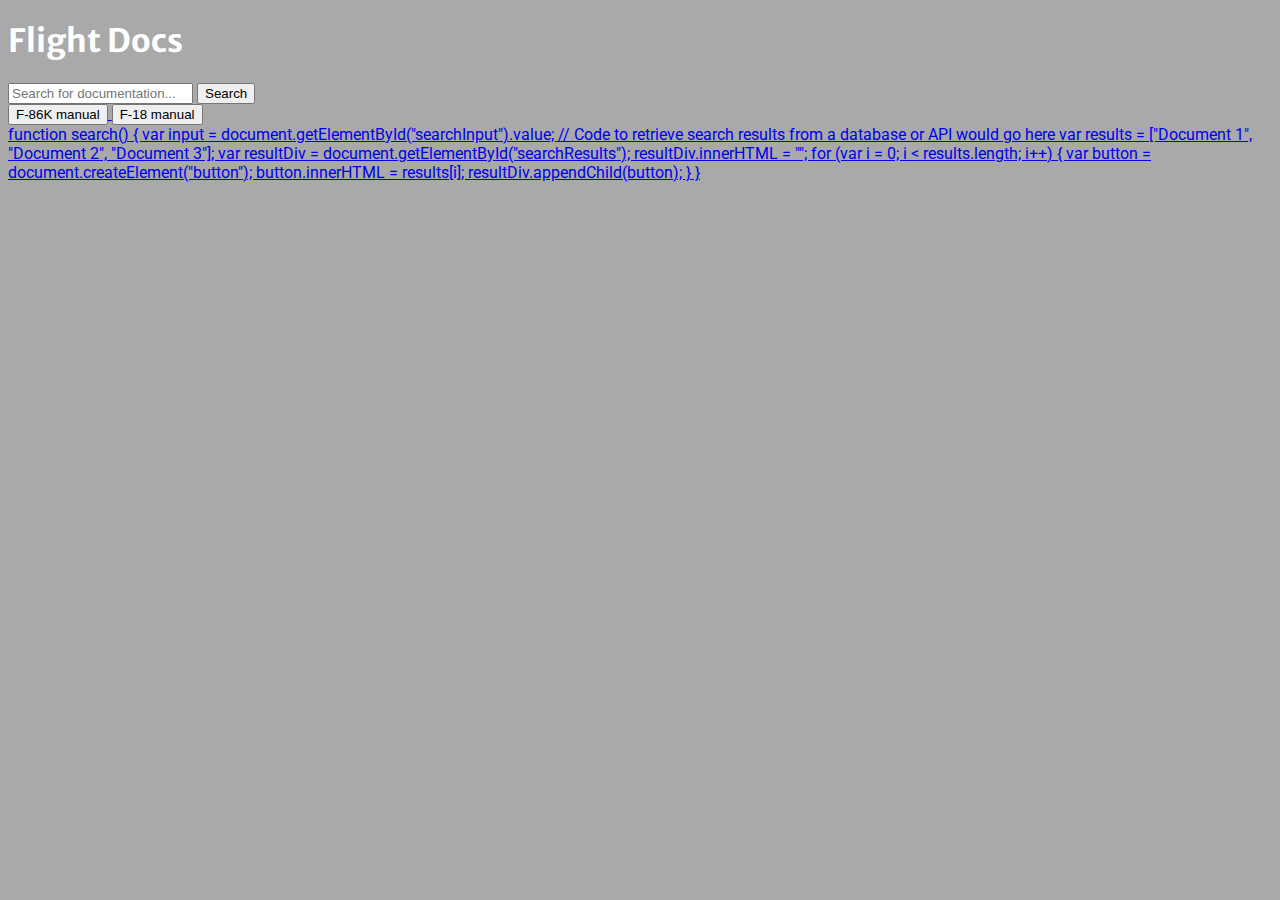
==== flightDocx.html @ 74b40fb1 "fly" ====
<!DOCTYPE html>
<html>
  <head>
    <link href="https://fonts.googleapis.com/css?family=Roboto" rel="stylesheet">
    <link href="https://fonts.googleapis.com/css?family=Merriweather+Sans" rel="stylesheet">
    <style>
      body {
        background-color: darkgray;
        color: white;
        font-family: 'Roboto', sans-serif;
      }
      h1, h2, h3 {
        font-family: 'Merriweather Sans', sans-serif;
      }
    </style>
  </head>
  <body>
    <h1>Flight Docs</h1>
    <form onsubmit="return false;">
      <input type="text" id="searchInput" placeholder="Search for documentation...">
      <button onclick="search()">Search</button>
    </form>
    <div id="searchResults">
        <a href="[aviation] - [manuals] - F-86K Flight Manual.pdf">
            <button class="btn btn-primary btn-lg grg">F-86K manual</button>

            <a href="F18-ABCD-000.pdf">
                <button class="btn btn-primary btn-lg grg">F-18 manual</button>


    </div>
    <script>
      function search() {
        event.preventDefault(); // this line prevents the form from submitting
        var input = document.getElementById("searchInput").value;
        // Code to retrieve search results from a database or API would go here
        var results = ["Document 1", "Document 2", "Document 3"];
        var resultDiv = document.getElementById("searchResults");
        resultDiv.innerHTML = "";
        for (var i = 0; i < results.length; i++) {
          var button = document.createElement("button");
          button.innerHTML = results[i];
          resultDiv.appendChild(button);
        }
      }
    </script>
  </body>
</html>

      function search() {
        var input = document.getElementById("searchInput").value;
        // Code to retrieve search results from a database or API would go here
        var results = ["Document 1", "Document 2", "Document 3"];
        var resultDiv = document.getElementById("searchResults");
        resultDiv.innerHTML = "";
        for (var i = 0; i < results.length; i++) {
          var button = document.createElement("button");
          button.innerHTML = results[i];
          resultDiv.appendChild(button);
        }
      }
    </script>
  </body>
</html>
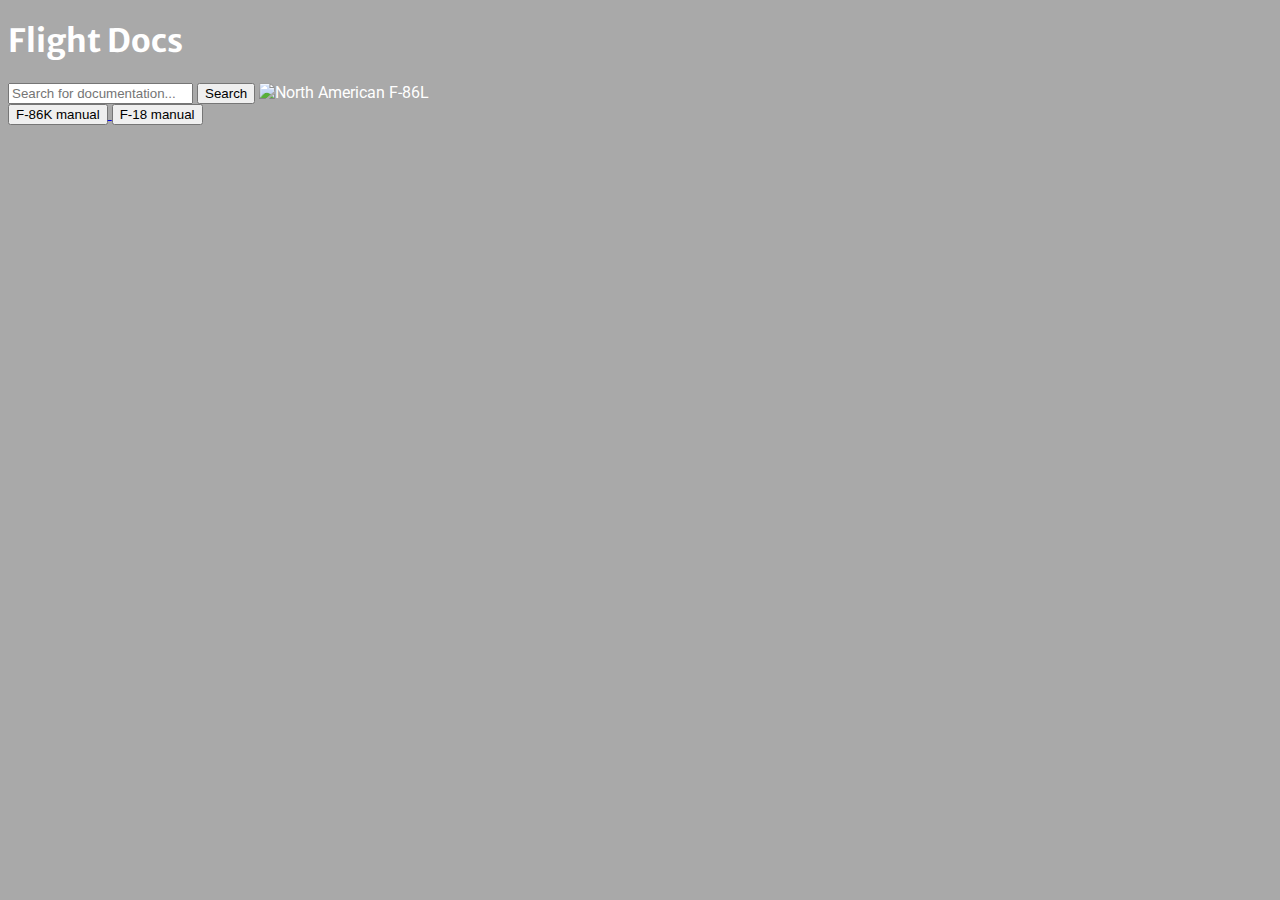
==== commit c621e4bf: "Update flightDocx.html" ====
--- a/flightDocx.html
+++ b/flightDocx.html
@@ -19,6 +19,8 @@
     <form onsubmit="return false;">
       <input type="text" id="searchInput" placeholder="Search for documentation...">
       <button onclick="search()">Search</button>
+      <img src="https://pimaair.org/wp-content/themes/yootheme/cache/North-American-F-86L-9cd2f36f.jpeg" alt="North American F-86L">
+      
     </form>
     <div id="searchResults">
         <a href="[aviation] - [manuals] - F-86K Flight Manual.pdf">
@@ -29,36 +31,11 @@
 
 
     </div>
+          
     <script>
-      function search() {
-        event.preventDefault(); // this line prevents the form from submitting
-        var input = document.getElementById("searchInput").value;
-        // Code to retrieve search results from a database or API would go here
-        var results = ["Document 1", "Document 2", "Document 3"];
-        var resultDiv = document.getElementById("searchResults");
-        resultDiv.innerHTML = "";
-        for (var i = 0; i < results.length; i++) {
-          var button = document.createElement("button");
-          button.innerHTML = results[i];
-          resultDiv.appendChild(button);
-        }
-      }
+      
+
     </script>
+          
   </body>
 </html>
-
-      function search() {
-        var input = document.getElementById("searchInput").value;
-        // Code to retrieve search results from a database or API would go here
-        var results = ["Document 1", "Document 2", "Document 3"];
-        var resultDiv = document.getElementById("searchResults");
-        resultDiv.innerHTML = "";
-        for (var i = 0; i < results.length; i++) {
-          var button = document.createElement("button");
-          button.innerHTML = results[i];
-          resultDiv.appendChild(button);
-        }
-      }
-    </script>
-  </body>
-</html>
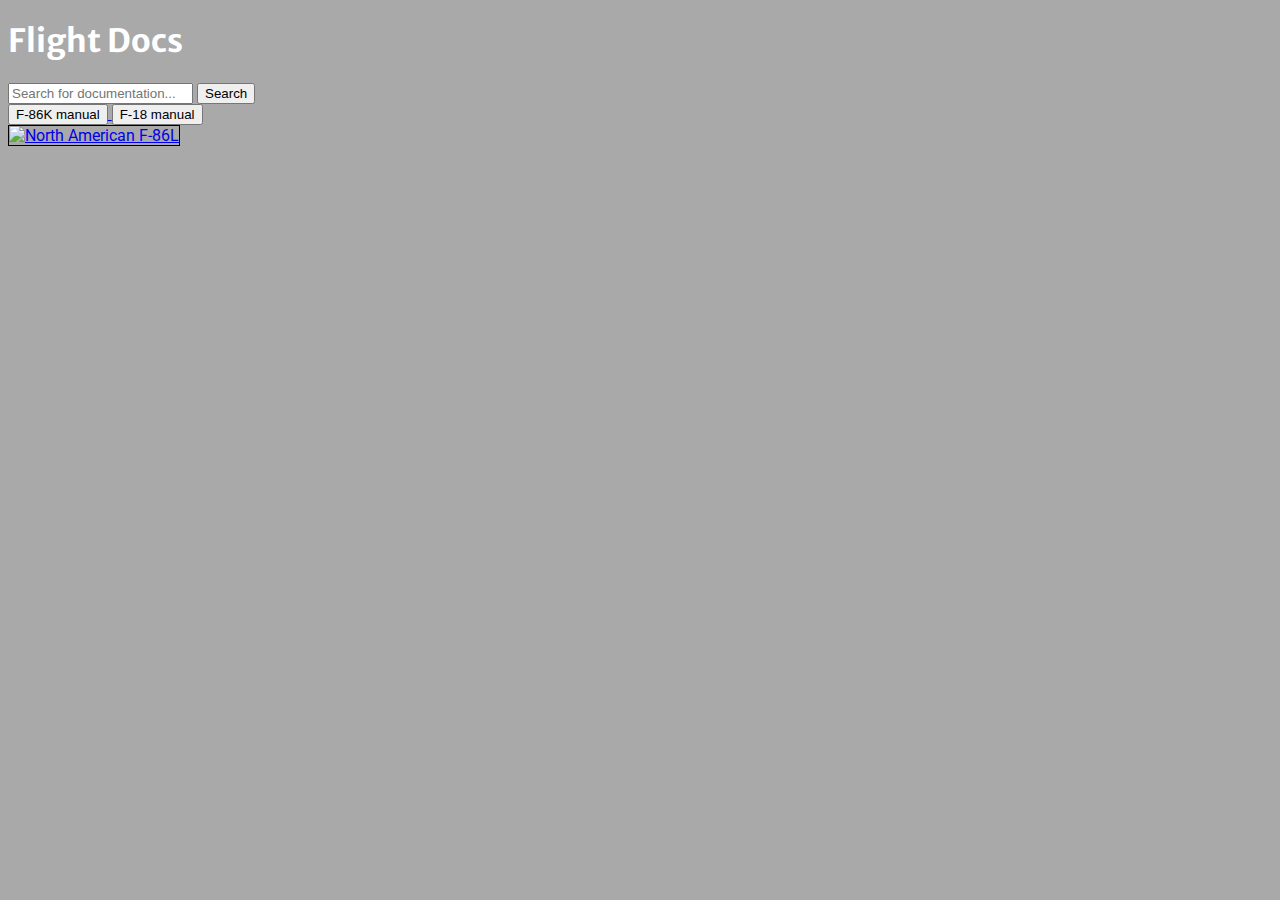
==== commit 64dc2722: "Update flightDocx.html" ====
--- a/flightDocx.html
+++ b/flightDocx.html
@@ -19,7 +19,7 @@
     <form onsubmit="return false;">
       <input type="text" id="searchInput" placeholder="Search for documentation...">
       <button onclick="search()">Search</button>
-      <img src="https://pimaair.org/wp-content/themes/yootheme/cache/North-American-F-86L-9cd2f36f.jpeg" alt="North American F-86L">
+     
       
     </form>
     <div id="searchResults">
@@ -32,6 +32,8 @@
 
     </div>
           
+     <img src="https://pimaair.org/wp-content/themes/yootheme/cache/North-American-F-86L-9cd2f36f.jpeg" alt="North American F-86L" style="width:400px;height:200px;border:1px solid black;">
+          
     <script>
       
 
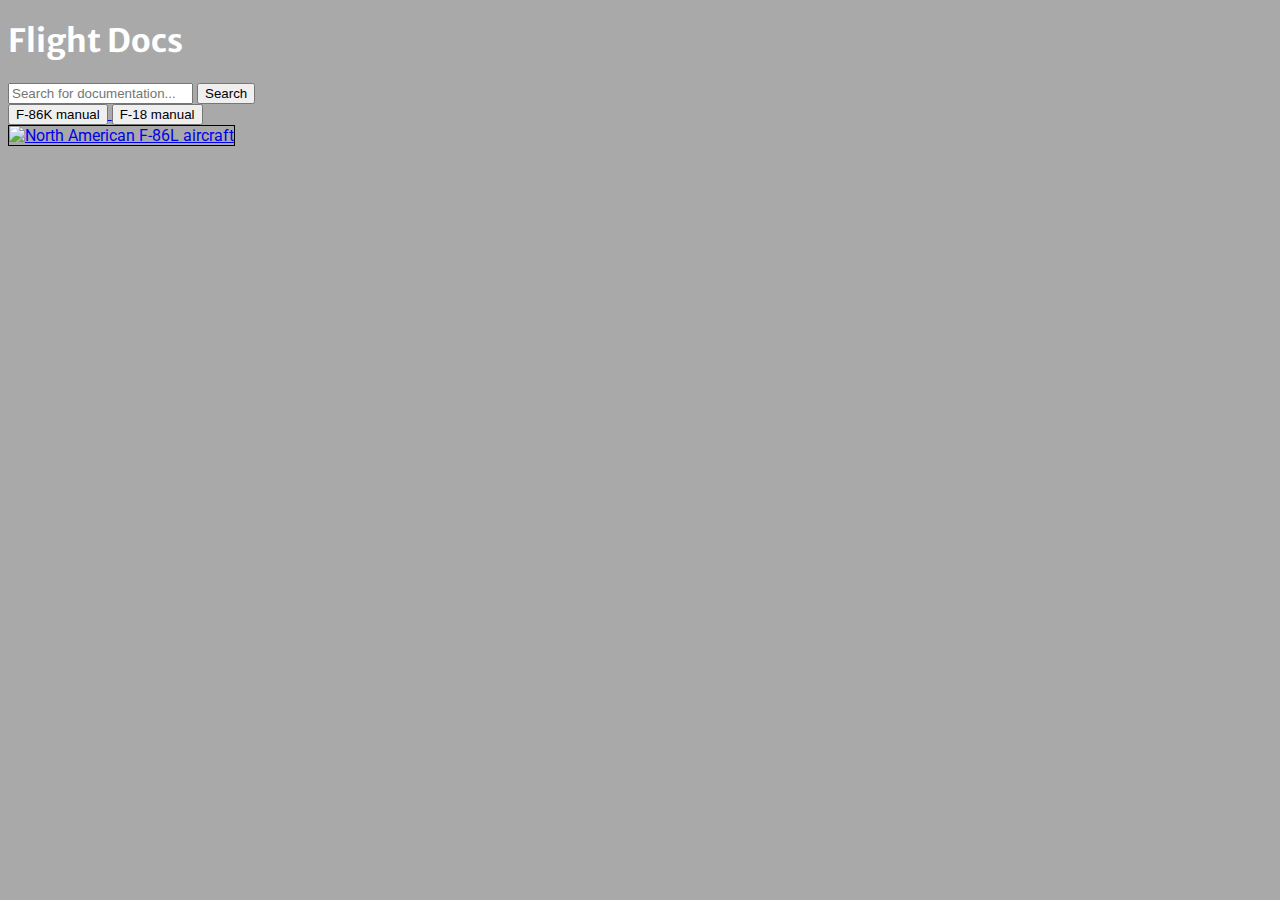
==== commit c97837e7: "alt" ====
--- a/flightDocx.html
+++ b/flightDocx.html
@@ -32,8 +32,8 @@
 
     </div>
           
-     <img src="https://pimaair.org/wp-content/themes/yootheme/cache/North-American-F-86L-9cd2f36f.jpeg" alt="North American F-86L" style="width:400px;height:200px;border:1px solid black;">
-          
+     <img src="https://pimaair.org/wp-content/themes/yootheme/cache/North-American-F-86L-9cd2f36f.jpeg" alt="North American F-86L aircraft" style="width:400px;height:200px;border:1px solid black;">
+
     <script>
       
 
